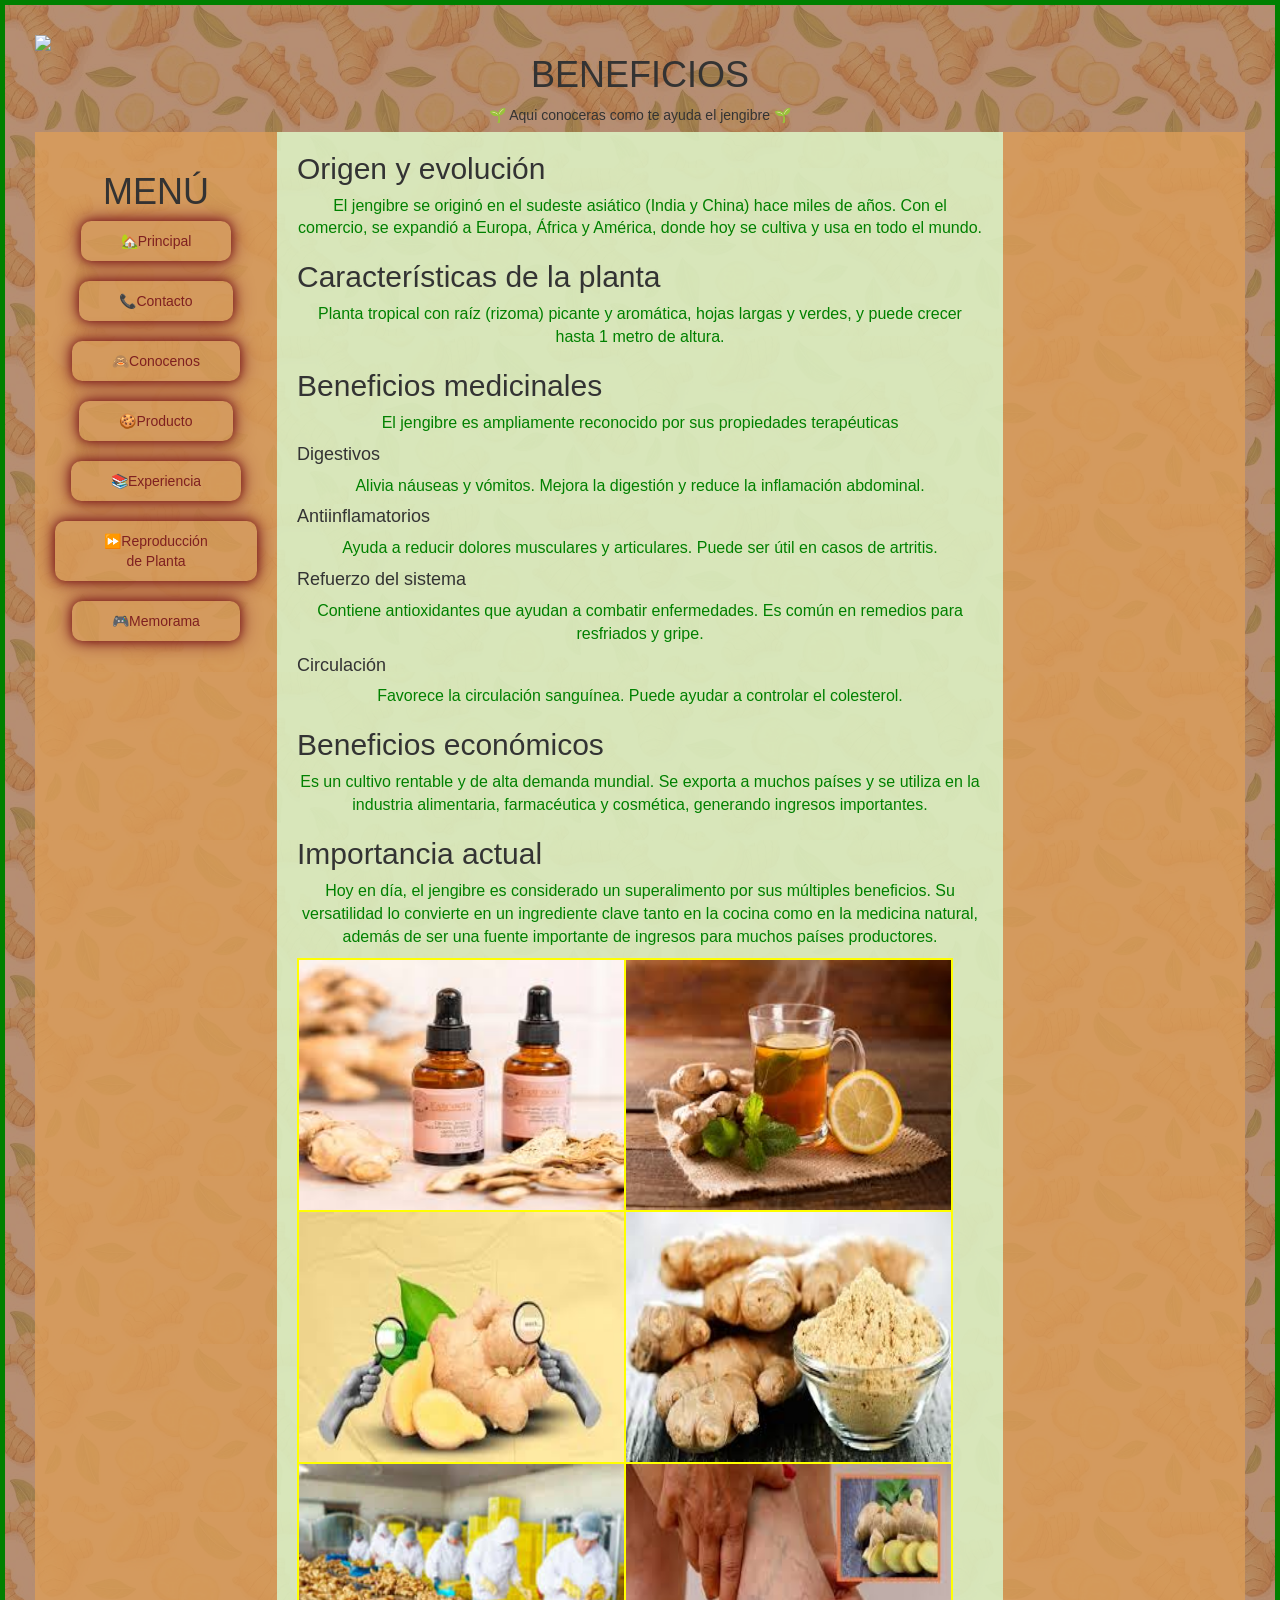
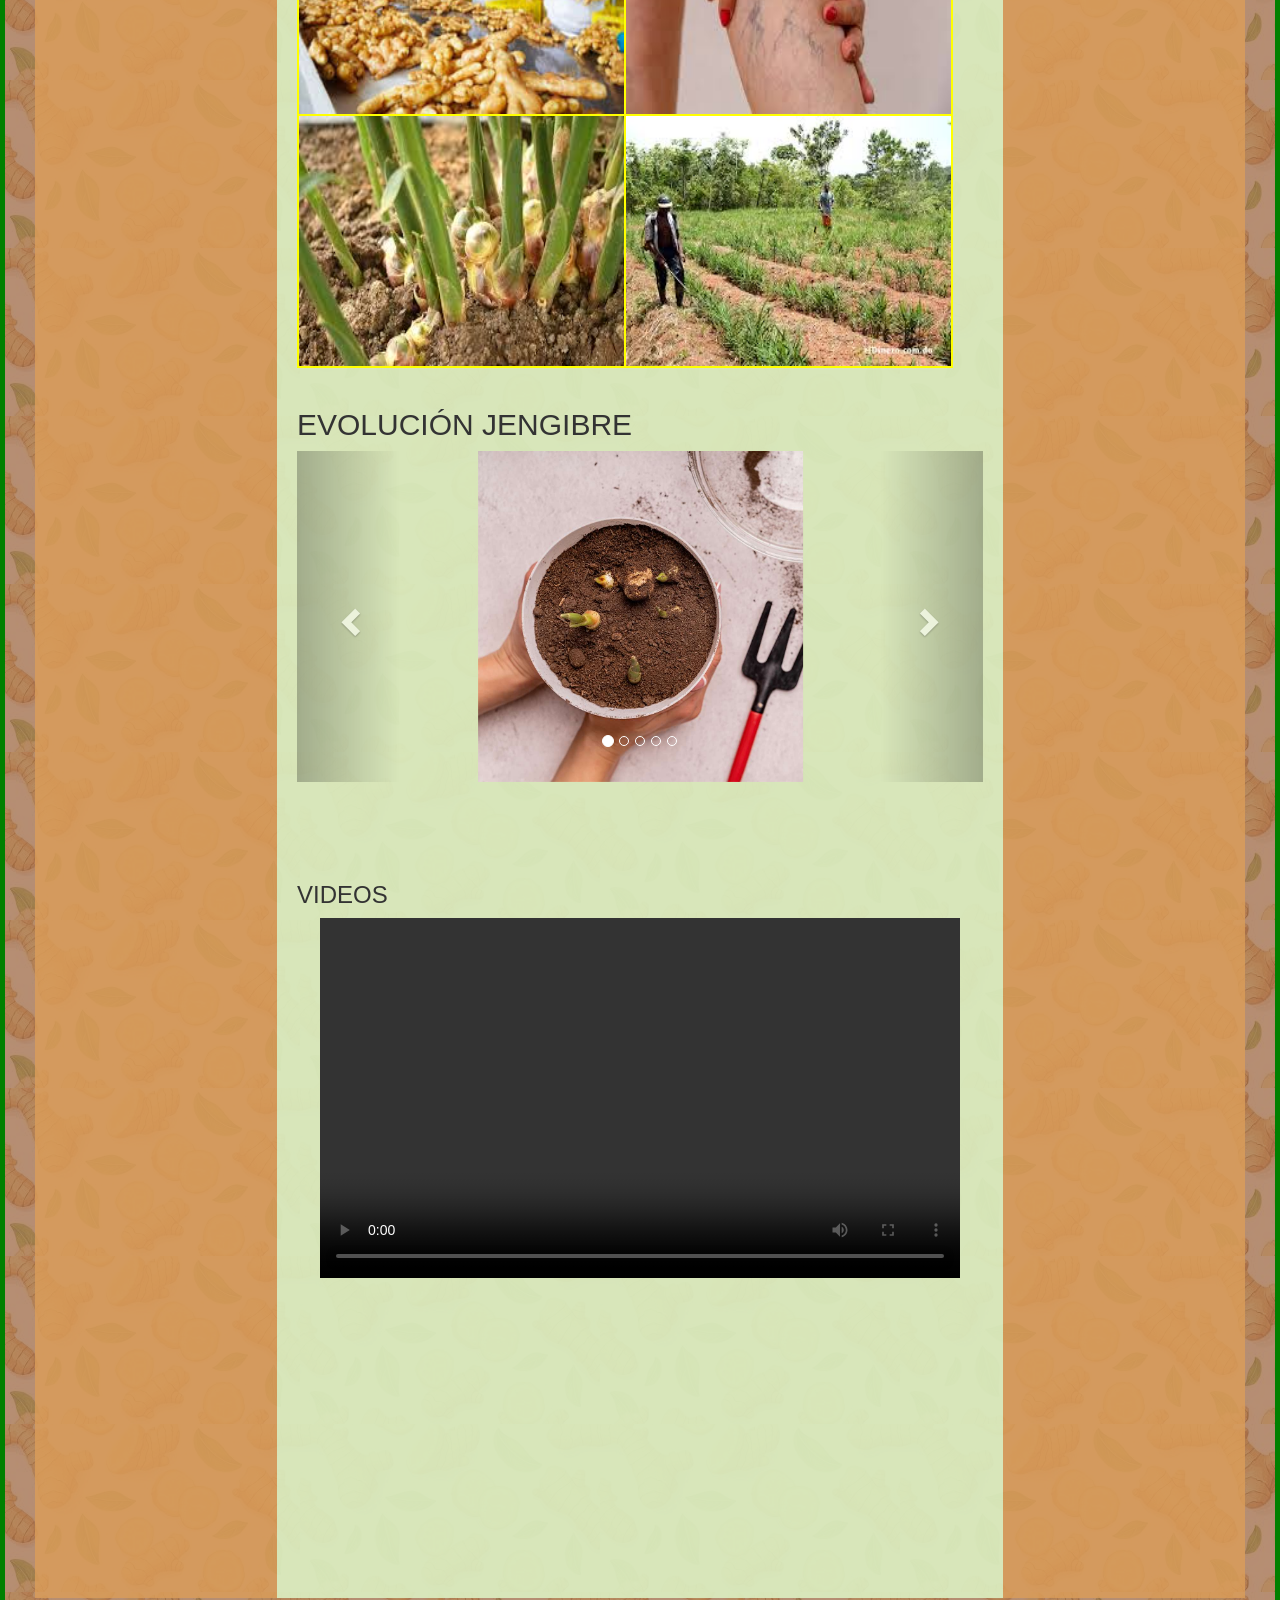
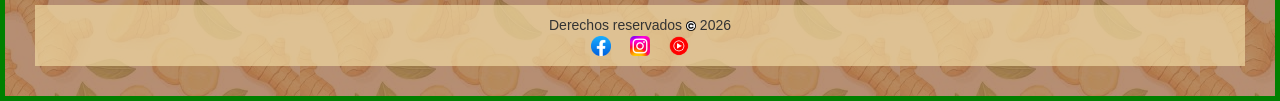
==== Beneficios/Beneficios.html @ fc0f4db4 "Add files via upload" ====
<!DOCTYPE html>

<html lang="en"> 
<head>
<meta charset="UTF-8">
<title>ESENCIA GINGER</title> 
<link rel="stylesheet" href="estilos.css" type="text/css"/> 


  <link rel="stylesheet" href="https://maxcdn.bootstrapcdn.com/bootstrap/3.4.1/css/bootstrap.min.css">
  <script src="https://ajax.googleapis.com/ajax/libs/jquery/3.7.1/jquery.min.js"></script>
  <script src="https://maxcdn.bootstrapcdn.com/bootstrap/3.4.1/js/bootstrap.min.js"></script>
  <link href="https://fonts.googleapis.com/css2?family=Poppins:wght@600&display=swap" rel="stylesheet">
</head> 

	<body>
			<div id ="contenedor"> 
			<div id="cabecera">	
			<img src="img/logo.PNG" id="imglogo">
			<h1>BENEFICIOS</h1>
<div class="mensaje">
  🌱 Aqui conoceras como te ayuda el jengibre 🌱

</div>
<div id="alinear">
			<div id="scrolll">
			  <div class="izquierdo">
			  <br>
			  <h1>MENÚ</h1> <!--https://emojiterra.com/es/mapas-es/   ENLACE PARA EMOJIS-->
			  			  <a href="../Principal/Principal.html"> 🏡Principal</a>
						<br><br>
						  <a href="../Contacto/Contacto.html"> 📞Contacto</a>
						<br><br>
						  <a href="../Conocenos/Conocenos.html"> 🙈Conocenos</a>
						  <br><br>
			  			  <a href="../Producto/Producto.html"> 🍪Producto</a>
						<br><br>
						  <a href="../Experiencia/Experiencia.html"> 📚Experiencia</a>
						<br><br>
						  <a href="../Reproduccion/Reproduccion"> ⏩Reproducción de Planta</a>
						  <br><br>
						  <a href="../Memorama/Memorama.html"> 🎮Memorama</a>
				  </div>
				  

  <div class="cuerpo">
<h2>Origen y evolución</h2>
<p>El jengibre se originó en el sudeste asiático (India y China) hace miles de años. Con el comercio, se expandió a Europa, África y América, donde hoy se cultiva y usa en todo el mundo.<p>
<h2>Características de la planta</h2>
<p>Planta tropical con raíz (rizoma) picante y aromática, hojas largas y verdes, y puede crecer hasta 1 metro de altura.<P>
<h2>Beneficios medicinales</h2>
<P>El jengibre es ampliamente reconocido por sus propiedades terapéuticas<p>
<h4>Digestivos</h4>
<p>Alivia náuseas y vómitos.
Mejora la digestión y reduce la inflamación abdominal.<p>
<h4>Antiinflamatorios</h4>
<p>Ayuda a reducir dolores musculares y articulares.
Puede ser útil en casos de artritis.<p>
<h4>Refuerzo del sistema </h4>
<p>Contiene antioxidantes que ayudan a combatir enfermedades.
Es común en remedios para resfriados y gripe.<p>
<h4>Circulación</h4>
<p>Favorece la circulación sanguínea.
Puede ayudar a controlar el colesterol.<p>
<h2>Beneficios económicos</h2>
<p>Es un cultivo rentable y de alta demanda mundial. Se exporta a muchos países y se utiliza en la industria alimentaria, farmacéutica y cosmética, generando ingresos importantes.<p>
<h2>Importancia actual</h2>
<p>Hoy en día, el jengibre es considerado un superalimento por sus múltiples beneficios. Su versatilidad lo convierte en un ingrediente clave tanto en la cocina como en la medicina natural, además de ser una fuente importante de ingresos para muchos países productores.<p>
  <table>
  <tr>
    <td><img src="img/1.jpg" class="img"></img></td>
    <td><img src="img/2.jpg" class="img"></img></td>
  
  </tr>
  <tr>
    <td><img src="img/3.jpg" class="img"></img></td>
    <td><img src="img/4.jpg" class="img"></img></td>
  
  </tr>
  <tr>
    <td><img src="img/5.jpg" class="img"></img></td>
    <td><img src="img/6.jpg" class="img"></img></td>
    
  </tr>
  <tr>
    <td><img src="img/7.jpg" class="img"></img></td>
    <td><img src="img/8.jpg" class="img"></img></td> 
  </tr>
</table>

<!-- INICIO DE CARRUSEL-->
 <br>
   <h2>EVOLUCIÓN JENGIBRE</h2>
  <div id="myCarousel" class="carousel slide" data-ride="carousel">
    <!-- Indicators -->
    <ol class="carousel-indicators">
      <li data-target="#myCarousel" data-slide-to="0" class="active"></li>
      <li data-target="#myCarousel" data-slide-to="1"></li>
      <li data-target="#myCarousel" data-slide-to="2"></li>
	  <li data-target="#myCarousel" data-slide-to="3"></li>
      <li data-target="#myCarousel" data-slide-to="4"></li>
    </ol>

    <!-- Wrapper for slides -->
    <div class="carousel-inner">
      <div class="item active">
        <img src="img/Or1.jpg" alt="IMAGEN 1" class="img" >
      </div>

      <div class="item">
        <img src="img/Or2.jpg" alt="IMAGEN 2" class="img">
      </div>
    
      <div class="item">
        <img src="img/Or3.jpg" alt="IMAGEN 3" class="img" >
      </div>
	  
	    <div class="item">
        <img src="img/Or4.jpg" alt="IMAGEN 4" class="img" >
      </div>
	  
	    <div class="item">
        <img src="img/Or5.jpg" alt="IMAGEN 5" class="img">
      </div>
    </div>

    <!-- controles izquierdo y derecho -->
    <a class="left carousel-control" href="#myCarousel" data-slide="prev">
      <span class="glyphicon glyphicon-chevron-left"></span>
      <span class="sr-only">Previous</span>
    </a>
    <a class="right carousel-control" href="#myCarousel" data-slide="next">
      <span class="glyphicon glyphicon-chevron-right"></span>
      <span class="sr-only">Next</span>
    </a>
  </div>
<!--FIN DE CARRUSEL-->

<BR><BR><BR><BR>

<!--VIDEO INSERTADO DESDE DISPOSITIVO -->
<h3>VIDEOS </h3>
<video width="640" height="360" controls>
    <source src="videos/Evolucion_Jengibre.mp4" type="video/mp4">
    <source src="video.webm" type="video/webm">
    Tu navegador no soporta etiquetas de video.
</video>

<!--VIDEO INSERTADO DESDE YOUTUBE -->
<iframe width="560" height="315" src="https://www.youtube.com/embed/5jOo_Xhjeus?si=Z1Cqlm1NBn_R8MEJ" title="YouTube video player" frameborder="0" allow="accelerometer; autoplay; clipboard-write; encrypted-media; gyroscope; picture-in-picture; web-share" referrerpolicy="strict-origin-when-cross-origin" allowfullscreen></iframe>
<!-- FIN DE VIDEO -->


  </div>


  <div class="derecho">
  <iframe src="https://www.google.com/maps/embed?pb=!1m18!1m12!1m3!1d3736.146684016324!2d-100.4240241596466!3d20.54117840318595!2m3!1f0!2f0!3f0!3m2!1i1024!2i768!4f13.1!3m3!1m2!1s0x85d3459d878dfc43%3A0xf574b33505f5d765!2sCobaq%203%20CORREGIDORA!5e0!3m2!1ses!2smx!4v1779149353822!5m2!1ses!2smx" width="600" height="450" style="border:0;" allowfullscreen="" loading="lazy" referrerpolicy="no-referrer-when-downgrade"></iframe>
<br>
	  

  </div>


</div>
</div>


<!--INICIO DE PIE DE P脕GINA-->

<div class="pie">
Derechos reservados <img src="img/Copyright.png" class="copyright"> 2026 
<br>
<a href="https://www.facebook.com/?locale=es_LA"><img src="img/facebook.png" class="redes"></a>&nbsp;&nbsp;&nbsp;&nbsp;
<a href="https://www.instagram.com/"><img src="img/insta.png" class="redes"></a>&nbsp;&nbsp;&nbsp;&nbsp;
<a href="https://www.youtube.com/"><img src="img/youtube.png" class="redes"></a>
</div>
<!--FIN DE PIE DE P脕GINA-->
</div>


</body>
</html>
---- Beneficios/estilos.css ----
* {
  box-sizing: border-box; /*La box-sizingpropiedad CSS nos permite incluir el relleno y el borde en el ancho y alto total de un elemento*/
}

#contenedor{
        border:5px solid green;   /* Borde que indica los limites del todo el contenedor*/
}

body{
	      background-image: url("img/FONDOJENGIBRE.jpg"); /* Imagen de fondo para el cuerpo del documento html*/
         /*background-size: cover;*/
		 /*background-position: center;*/
		 /*background-repeat: no-repeat;*/
}

#cabecera {  /*estilos a la cabecera del documento utilizando el id definido en el div correspondiente a esta sección*/
        background-color:hsl(23.855, 33.878%, 48.039%, 0.8) ; /* color de fondo de la cabecera, de colores con transparencias que pueden variar según 
		se requiera, Los valores de color HSLA son una extensión de los valores de color HSL con un canal alfa, que especifica la opacidad del color.
		MATIZ SATURACIÓN Y LUMINOSIDAD */
		padding:30px;
	    text-align:center;	
	}
	
	
.izquierdo {
	
   float:left; /* Propiedad flotante css, especifica cómo debe flotar un elemento*/
    width:20%; /*Ancho sección menu*/
    text-align:center; /*Alineación del text*/
    padding:0 20px; /* Relleno */
	background-color:hsl(31.364, 66%, 60.784%,0.8); /*color morado con opacidad hsla*/
	height:100%; /*Altura */
	margin-top:7px; /*propiedad que establece el margen superior de un elemento especificando una longitud o un porcentaje*/
	 	 
}

	 
   .cuerpo { /* estilos al contenido central de la página*/
	 height:auto; /* altura */
	 margin-top:7px; /*Margen superior*/
	 float:left; /* permite al elemento main flotar en una posicion*/
	 width:60%; /* anchura del elemento */
	 padding:0 20px; /* relleno */
	 background-color:hsl(86.667, 60%, 85.294%,0.9); /* Color con trasnparencias/opacidad*/
}

	.derecho {
	  background-color:hsl(31.364, 66%, 60.784%,0.8); /* Color con trasnparencias/opacidad*/
	  float:left; /* permite al elemento flotar en una posicion*/
	  width:20%; /* anchura del elemento */
	  height: 100%;/* altura */
	  padding:15px; /* relleno */
	  margin-top:7px; /*Margen superior*/
	  text-align:center; /*Alineacion de texto al centro*/
}


	.pie{ /* pie de página */
    background-color:hsl(41.772, 72.477%, 78.627%, 0.7); 
	text-align:center;
	padding:10px;
	margin-top:7px;
	}

	@media only screen and (max-width:620px) { /*consulta de medios especificando aplicar condiciones a la pantalla , en este caso 
	un ancho máximo de 620px para adaptarse y no se distorsionen los elementos que hay en ella*/
	  .derecho, .cuerpo, .izquierdo,iframe{   /* se consideran los divs que hacen la función para maquetar nuestra página, utilizando las clases .menu, .main, .right 
	  que seran ordenados y adaptados a la pantalla */
		width:100%;
	  }
	}

#alinear{
display: flex;
}

#scrolll {
	overflow:auto;   /*´propiedad css especifica: si recortar contenido, dibujar barras de desplazamiento o mostrar el 
	contenido excedente en un elemento a nivel de bloque.Depende del agente de usuario. Navegadores de escritorio como Firefox proveen barras de 
	desplazamiento si hay contenido excedente. */
 }


table, th, td {  /* estilo a la tabla creada en la pagina galeria.html*/
  border: 2px solid yellow; /*Bordes  con un grosor de 7px, con un color solido azul*/
  
}

.img {
        width:325px; 
		height:250px;
}

img, video, iframe{
  		max-width: 100%;
  		display: block;
  		margin: 0 auto;
  		max-height: 100%;
		
  	}

.copyright {
        width:10px; 
		height:10px;
   		display: inline-block
}

.redes {
        width:20px; 
		height:20px;
		display: inline-block;
}

	p{
		font-family:Arial;
		font-size: 16px;
		color: green;
	}
	
	 #imglogo{ /* logo */
		max-width:18%; /*propiedad, define el ancho máximo que un elemento puede tener*/
		width:auto; /* propiedad width css establece el ancho de un elemento. Auto - Valor por defecto. El navegador calcula el ancho*/
		height:auto; /* propiedad height css establece la altura de un elemento*/
		float:left;  /* Mantiene la imagen flotando a la izquierda*/
	}
	
.izquierdo a {
   display: inline-block;
   padding: 10px 40px;
   color: #7F2020;
   text-decoration: none;
   border-radius: 10px;
   transition: all 10 s ease;
      box-shadow: 0 0 10px #7F2020, 0 0 20px #7F2020;

}

.izquierdo a:hover {
   background: linear-gradient(135deg, hsl(33.273, 100%, 56.863%), hsl(0, 59.748%, 31.176%));
   color: #FFD65A;
   box-shadow: 0 0 10px #FFD65A, 0 0 20px #FFD65A;
   text-shadow: 0 0 8px rgba(255,255,255,0.7);
   transform: translateX(6px) scale(1.05);
   font-size: 20px;
}
.img:hover{
	 filter: grayscale(0%) opacity(100%) drop-shadow(0 0 5px #FFD65A);
    transform: scale(1.1);
}

.redes:hover{
	 filter: grayscale(0%) opacity(100%) drop-shadow(0 0 5px #7F2020);
    transform: scale(1.6);
}

 #imglogo:hover{
	 filter: grayscale(0%) opacity(100%) drop-shadow(0 0 5px #7F2020);
    transform: scale(1.2);
}


 iframe:hover{
	 filter: grayscale(0%) opacity(100%) drop-shadow(0 0 5px #FFD65A);
}

 video:hover{
	 filter: grayscale(0%) opacity(100%) drop-shadow(0 0 5px #FFD65A);
    transform: scale(1.2);
}


h1 {
  font-family: 'Nunito', sans-serif;
text-align:center;
}
h2,h3,h4,h5,h6 {
  font-family: 'Nunito', sans-serif;
text-align:left;
}


.mensaje {
   animation: fade 3s infinite;
}

@keyframes fade {
   0%, 100% { opacity: 0; }
   50% { opacity: 1; }
}
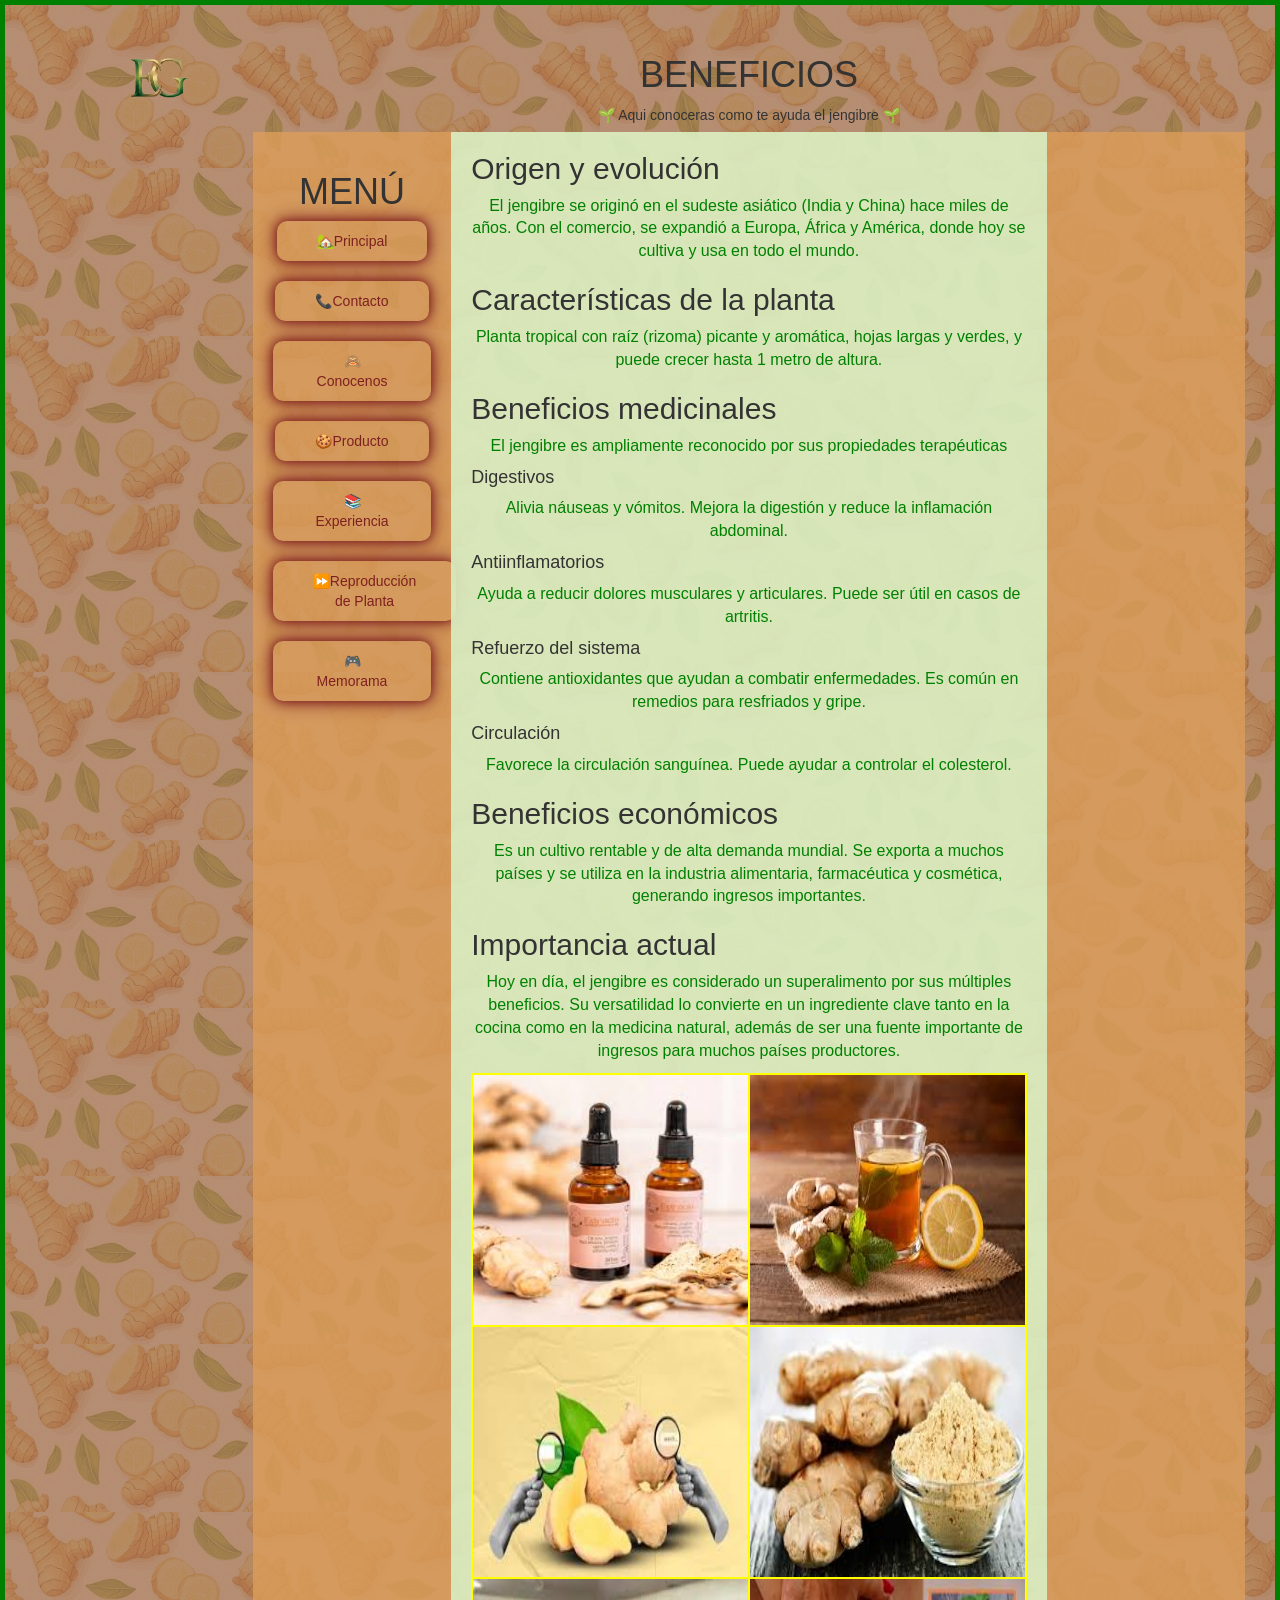
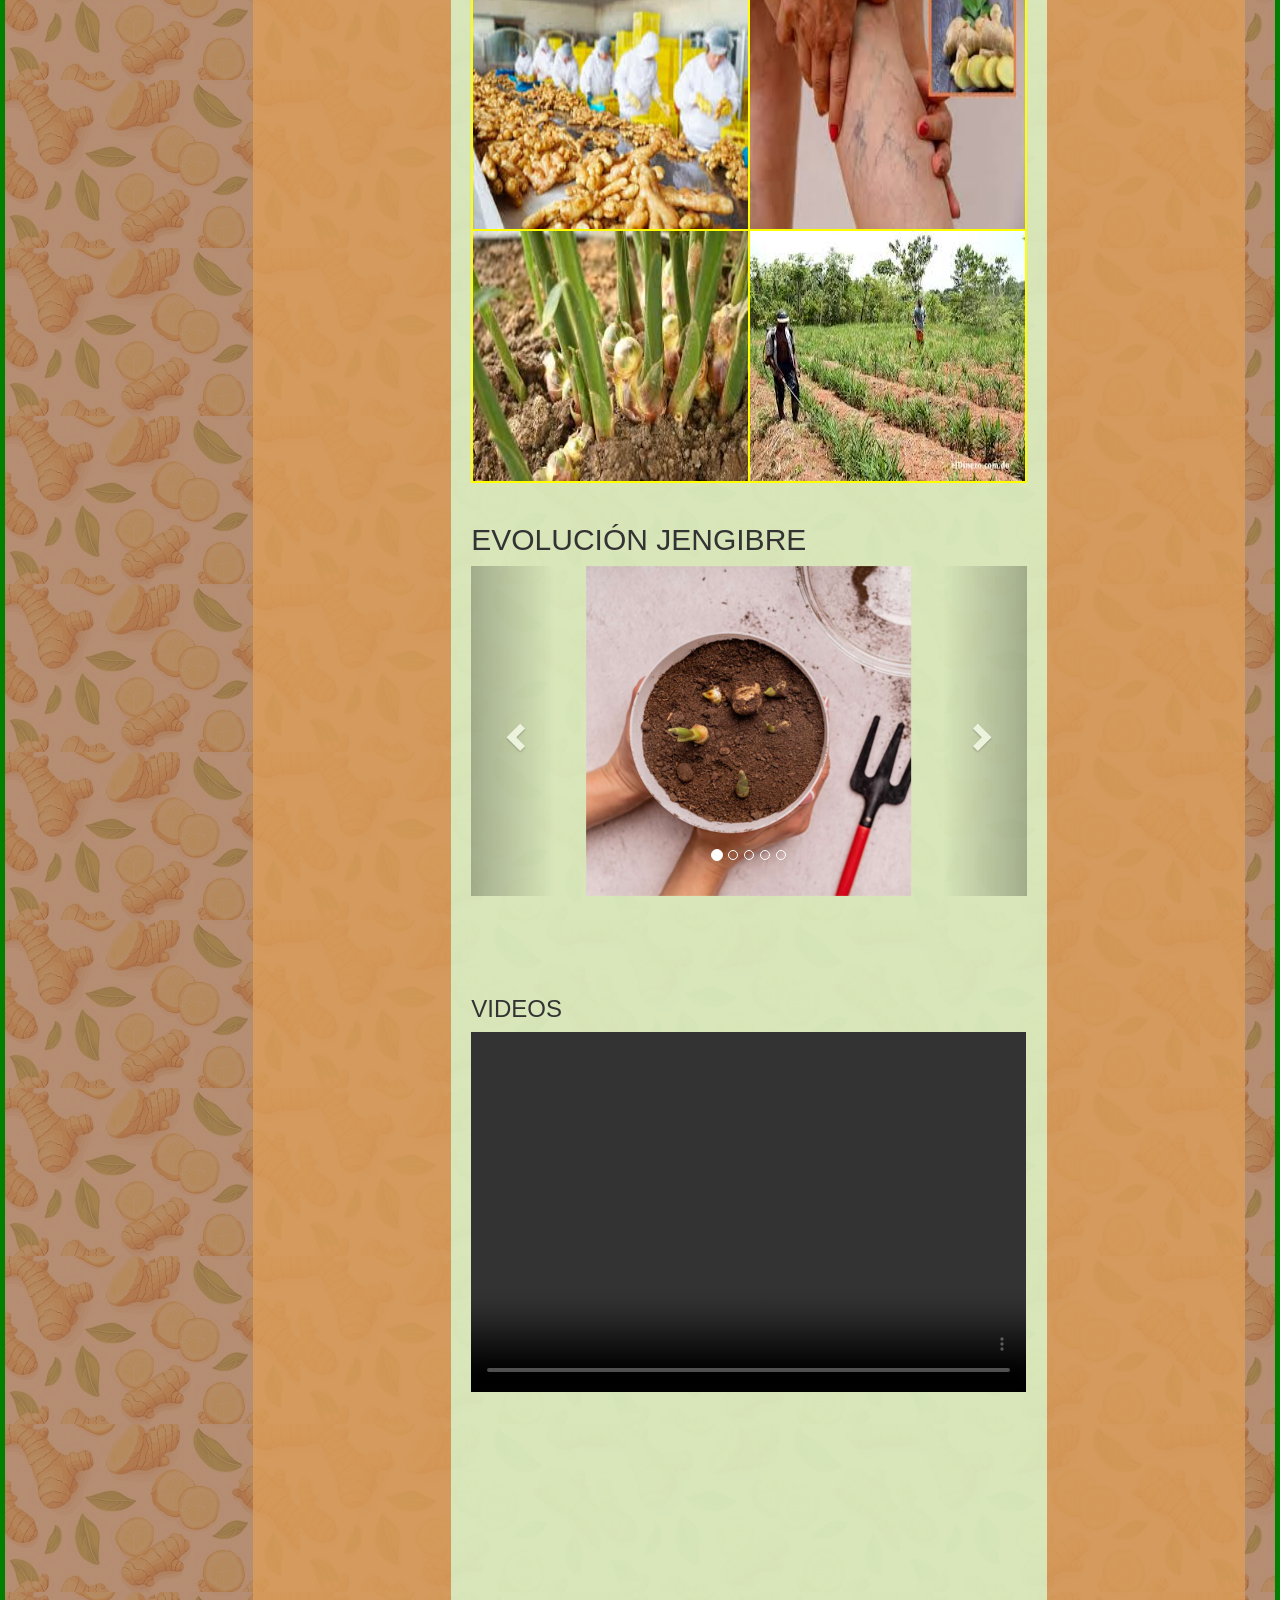
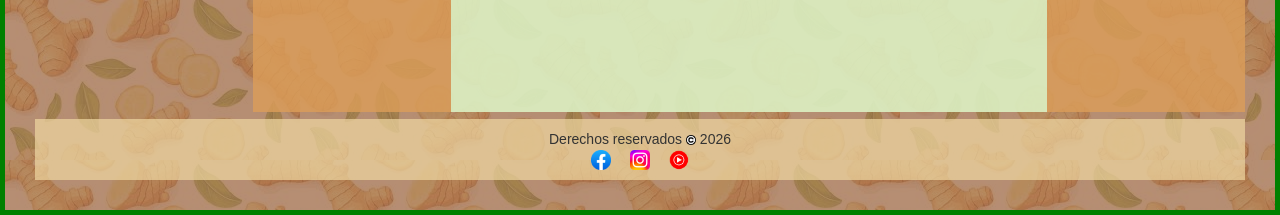
==== commit 8f1c01e2: "Update Beneficios.html" ====
--- a/Beneficios/Beneficios.html
+++ b/Beneficios/Beneficios.html
@@ -16,7 +16,7 @@
 	<body>
 			<div id ="contenedor"> 
 			<div id="cabecera">	
-			<img src="img/logo.PNG" id="imglogo">
+			<img src="img/logo.png" id="imglogo">
 			<h1>BENEFICIOS</h1>
 <div class="mensaje">
   🌱 Aqui conoceras como te ayuda el jengibre 🌱
@@ -27,7 +27,7 @@
 			  <div class="izquierdo">
 			  <br>
 			  <h1>MENÚ</h1> <!--https://emojiterra.com/es/mapas-es/   ENLACE PARA EMOJIS-->
-			  			  <a href="../Principal/Principal.html"> 🏡Principal</a>
+			  			  <a href="../index.html"> 🏡Principal</a>
 						<br><br>
 						  <a href="../Contacto/Contacto.html"> 📞Contacto</a>
 						<br><br>
@@ -180,4 +180,4 @@
 
 
 </body>
-</html>+</html>
